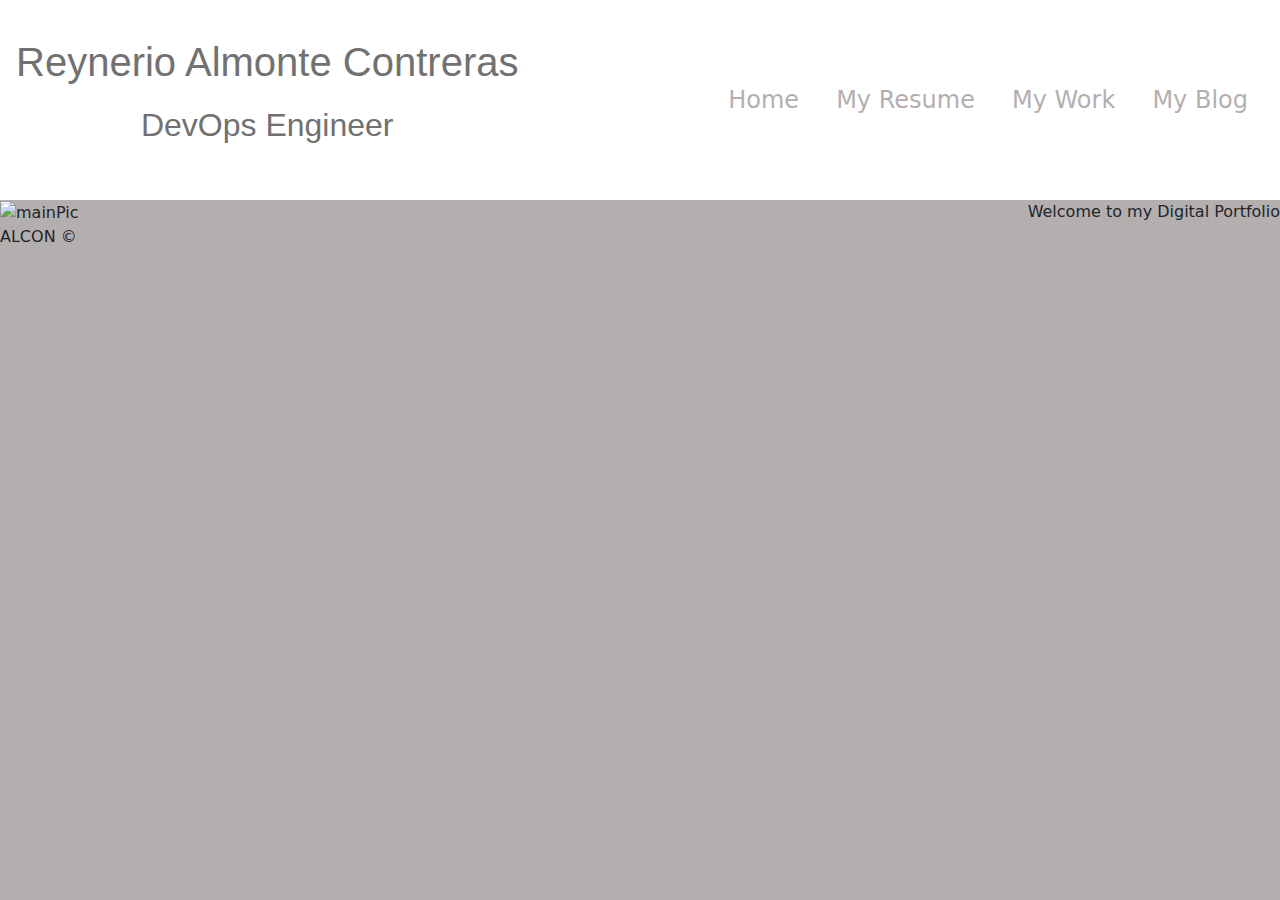
==== index.html @ 6653e7df "add pic domain" ====
<!DOCTYPE html>
<html lang="en">

<head>
    <title>My Portfolio</title>
    <link href="https://cdn.jsdelivr.net/npm/bootstrap@5.3.3/dist/css/bootstrap.min.css" rel="stylesheet"
        integrity="sha384-QWTKZyjpPEjISv5WaRU9OFeRpok6YctnYmDr5pNlyT2bRjXh0JMhjY6hW+ALEwIH" crossorigin="anonymous">
    <link rel="stylesheet" href="index.css">
</head>

<body>
    <div class="navbar" id="navbar">
        <p class="name" id="name">Reynerio Almonte Contreras <br><span class="title" id="title">DevOps Engineer</span></p>
        
        <nav>
            <a href="index.html">Home</a>
            <a href="resume.html">My Resume</a>
            <a href="work.html">My Work</a>
            <a href="blog.html">My Blog</a>
        </nav>
    </div>
    <div>
        <img src="" alt="mainPic" id="mainPic">
        <p class="bodyParagraph" id="bodyParagraph">Welcome to my Digital Portfolio</p>
    </div>
    <footer>  ALCON &copy;</footer>
</body>

</html>
---- index.css ----
body{
    background-color: rgb(180, 175, 175);
}
.navbar{
    background-color: white;
    padding: 2rem 1rem;
    /* justify-content: right; */
}
a{
    text-decoration: none;
    color:  rgb(180, 175, 175);
    font-size: 1.5rem;
    padding: 0 1rem;
}
a:hover{
    color: aqua;
}
.name{
    font-size: 2.5rem;
    text-align: center;
    font-family: 'Franklin Gothic Medium', 'Arial Narrow', Arial, sans-serif;
    padding-right: 5rem;
    color: rgb(114, 113, 113) ;
}
.title{
    font-size: 2rem;
}
.bodyParagraph{
    /* margin-top: 10rem; */
    float: right;
}
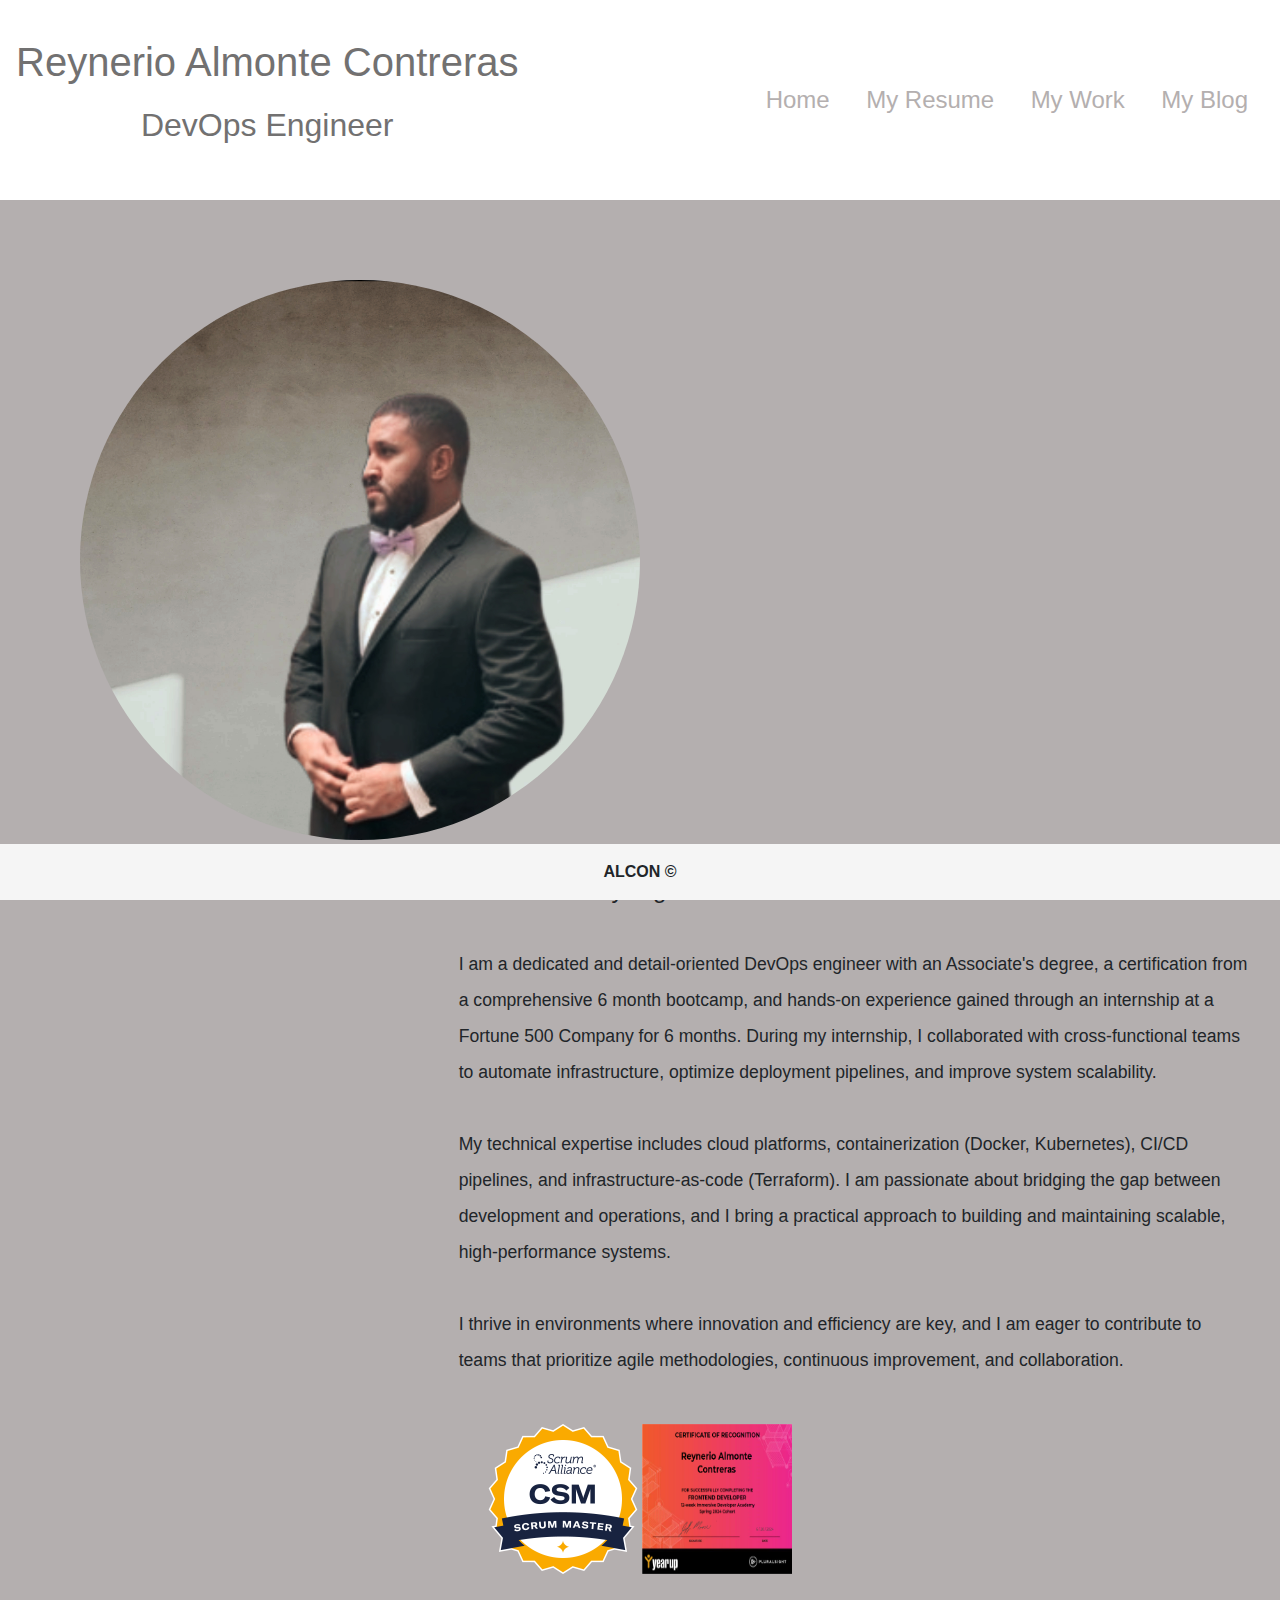
==== commit 7647f10f: "columns corrected" ====
--- a/index.html
+++ b/index.html
@@ -6,12 +6,128 @@
     <link href="https://cdn.jsdelivr.net/npm/bootstrap@5.3.3/dist/css/bootstrap.min.css" rel="stylesheet"
         integrity="sha384-QWTKZyjpPEjISv5WaRU9OFeRpok6YctnYmDr5pNlyT2bRjXh0JMhjY6hW+ALEwIH" crossorigin="anonymous">
     <link rel="stylesheet" href="index.css">
+    <style>
+        body {
+            font-family: Arial, Helvetica, sans-serif;
+        }
+
+        #myImg #myImg2 {
+            border-radius: 5px;
+            cursor: pointer;
+            transition: 0.3s;
+        }
+
+        #myImg:hover {
+            opacity: 0.7;
+        }
+
+        #myImg2:hover {
+            opacity: 0.7;
+        }
+
+        .modal {
+            display: none;
+            position: fixed;
+            z-index: 1;
+            padding-top: 100px;
+            left: 0;
+            top: 0;
+            width: 100%;
+            height: 100%;
+            overflow: auto;
+            background-color: rgb(0, 0, 0);
+            background-color: rgba(0, 0, 0, 0.9);
+        }
+
+
+        .modal-content {
+            margin: auto;
+            display: block;
+            width: 80%;
+            max-width: 700px;
+        }
+
+
+        #caption {
+            margin: auto;
+            display: block;
+            width: 80%;
+            max-width: 700px;
+            text-align: center;
+            color: #ccc;
+            padding: 10px 0;
+            height: 150px;
+        }
+
+
+        .modal-content,
+        #caption {
+            -webkit-animation-name: zoom;
+            -webkit-animation-duration: 0.6s;
+            animation-name: zoom;
+            animation-duration: 0.6s;
+        }
+
+        @-webkit-keyframes zoom {
+            from {
+                -webkit-transform: scale(0)
+            }
+
+            to {
+                -webkit-transform: scale(1)
+            }
+        }
+
+        @keyframes zoom {
+            from {
+                transform: scale(0)
+            }
+
+            to {
+                transform: scale(1)
+            }
+        }
+
+
+        .close {
+            position: absolute;
+            top: 15px;
+            right: 35px;
+            color: #f1f1f1;
+            font-size: 40px;
+            font-weight: bold;
+            transition: 0.3s;
+        }
+
+        .close:hover,
+        .close:focus {
+            color: #bbb;
+            text-decoration: none;
+            cursor: pointer;
+        }
+
+
+        @media only screen and (max-width: 700px) {
+            .modal-content {
+                width: 100%;
+            }
+        }
+        @media only screen and (min-width: 1200px) {
+            #mainPic {
+                
+                height:35rem;
+                width:35rem;
+                border-radius: 25rem;
+            }
+        }
+    </style>
 </head>
 
 <body>
     <div class="navbar" id="navbar">
-        <p class="name" id="name">Reynerio Almonte Contreras <br><span class="title" id="title">DevOps Engineer</span></p>
-        
+        <p class="name" id="name">Reynerio Almonte Contreras <br><span class="title" id="title">DevOps Engineer</span>
+        </p>
+
         <nav>
             <a href="index.html">Home</a>
             <a href="resume.html">My Resume</a>
@@ -19,11 +135,91 @@
             <a href="blog.html">My Blog</a>
         </nav>
     </div>
-    <div>
-        <img src="" alt="mainPic" id="mainPic">
-        <p class="bodyParagraph" id="bodyParagraph">Welcome to my Digital Portfolio</p>
+    <div id="centerPiece">
+        <img src="./images/portfolioPic.jpg" alt="mainPic" id="mainPic">
+        <p class="bodyParagraph col-md-6 col-lg-6 col-xl-8" id="bodyParagraph">Welcome to my Digital Portfolio <br><br>
+            <span class="indexParagraph">I am a dedicated and detail-oriented DevOps engineer with an Associate's
+                degree, a certification from
+                a comprehensive 6 month bootcamp, and hands-on experience gained through an internship at a Fortune 500
+                Company
+                for 6 months. During my internship, I collaborated with cross-functional teams to automate
+                infrastructure,
+                optimize deployment pipelines, and improve system scalability. <br><br>
+
+                My technical expertise includes cloud platforms, containerization (Docker, Kubernetes), CI/CD pipelines,
+                and infrastructure-as-code (Terraform). I am passionate about bridging the gap between
+                development and operations, and I bring a practical approach to building and maintaining scalable,
+                high-performance systems. <br><br>
+
+                I thrive in environments where innovation and efficiency are key, and I am eager to contribute to teams
+                that prioritize agile methodologies, continuous improvement, and collaboration.</span>
+        </p>
+
     </div>
-    <footer>  ALCON &copy;</footer>
+    <div class="clearfix"></div>
+    <div class="certification">
+
+        <img src="./images/sa-csm-600.png" alt="csmCert" class="badges" id="myImg">
+
+
+        <div id="myModal" class="modal">
+            <span class="close">&times;</span>
+            <img class="modal-content" id="img01">
+            <div id="caption"></div>
+        </div>
+
+
+        <img src="./images/pluralsightCert.PNG" alt="psCert" class="badges" id="myImg2">
+
+
+        <div id="myModal2" class="modal">
+            <span class="close">&times;</span>
+            <img class="modal-content" id="img02">
+            <div id="caption2"></div>
+        </div>
+
+    </div>
+    <footer><strong> ALCON &copy;</strong></footer>
+    <script>
+
+        var modal = document.getElementById("myModal");
+
+
+        var img = document.getElementById("myImg");
+        var modalImg = document.getElementById("img01");
+        var captionText = document.getElementById("caption");
+        img.onclick = function () {
+            modal.style.display = "block";
+            modalImg.src = this.src;
+            captionText.innerHTML = this.alt;
+        }
+
+
+        var span = document.getElementsByClassName("close")[0];
+
+        span.onclick = function () {
+            modal.style.display = "none";
+        }
+
+        var modal2 = document.getElementById("myModal2");
+
+
+        var img2 = document.getElementById("myImg2");
+        var modalImg2 = document.getElementById("img02");
+        var captionText2 = document.getElementById("caption2");
+        img2.onclick = function () {
+            modal2.style.display = "block";
+            modalImg2.src = this.src;
+            captionText2.innerHTML = this.alt;
+        }
+
+
+        var span = document.getElementsByClassName("close")[1];
+
+        span.onclick = function () {
+            modal2.style.display = "none";
+        }
+    </script>
 </body>
 
 </html>--- a/index.css
+++ b/index.css
@@ -1,31 +1,82 @@
-body{
+body {
     background-color: rgb(180, 175, 175);
 }
-.navbar{
+
+.navbar {
     background-color: white;
     padding: 2rem 1rem;
     /* justify-content: right; */
 }
-a{
+
+a {
     text-decoration: none;
-    color:  rgb(180, 175, 175);
+    color: rgb(180, 175, 175);
     font-size: 1.5rem;
     padding: 0 1rem;
 }
-a:hover{
+
+a:hover {
     color: aqua;
 }
-.name{
+
+.name {
     font-size: 2.5rem;
     text-align: center;
     font-family: 'Franklin Gothic Medium', 'Arial Narrow', Arial, sans-serif;
     padding-right: 5rem;
-    color: rgb(114, 113, 113) ;
+    color: rgb(114, 113, 113);
 }
-.title{
+
+.title {
     font-size: 2rem;
 }
-.bodyParagraph{
+
+.bodyParagraph {
     /* margin-top: 10rem; */
     float: right;
+    padding: 2rem;
+    font-family: 'Franklin Gothic Medium', 'Arial Narrow', Arial, sans-serif;
+    font-size: 1.5rem;
+
+}
+
+#mainPic {
+    height: 400px;
+    border-radius: 13rem;
+    margin-left: 5rem;
+    margin-top: 2rem;
+}
+
+#centerPiece {
+    margin-top: 3rem;
+}
+
+.indexParagraph {
+    font-family: Verdana, Geneva, Tahoma, sans-serif;
+    font-size: 1.1rem;
+}
+
+footer {
+    position: fixed;
+    bottom: 0;
+    text-align: center;
+    max-width: 100%;
+    width: 100%;
+    background-color: whitesmoke;
+    padding: 1rem;
+}
+
+.certification {
+    /* display: block; */
+    margin-bottom: 5rem;   
+    width: 100%;
+    max-width: 100%;
+    text-align: center;
+}
+.badges{
+    width: 150px;
+    height: 150px;  
+    /* justify-content: center; */
+    max-width: 100%;
+    /* text-align: center; */
 }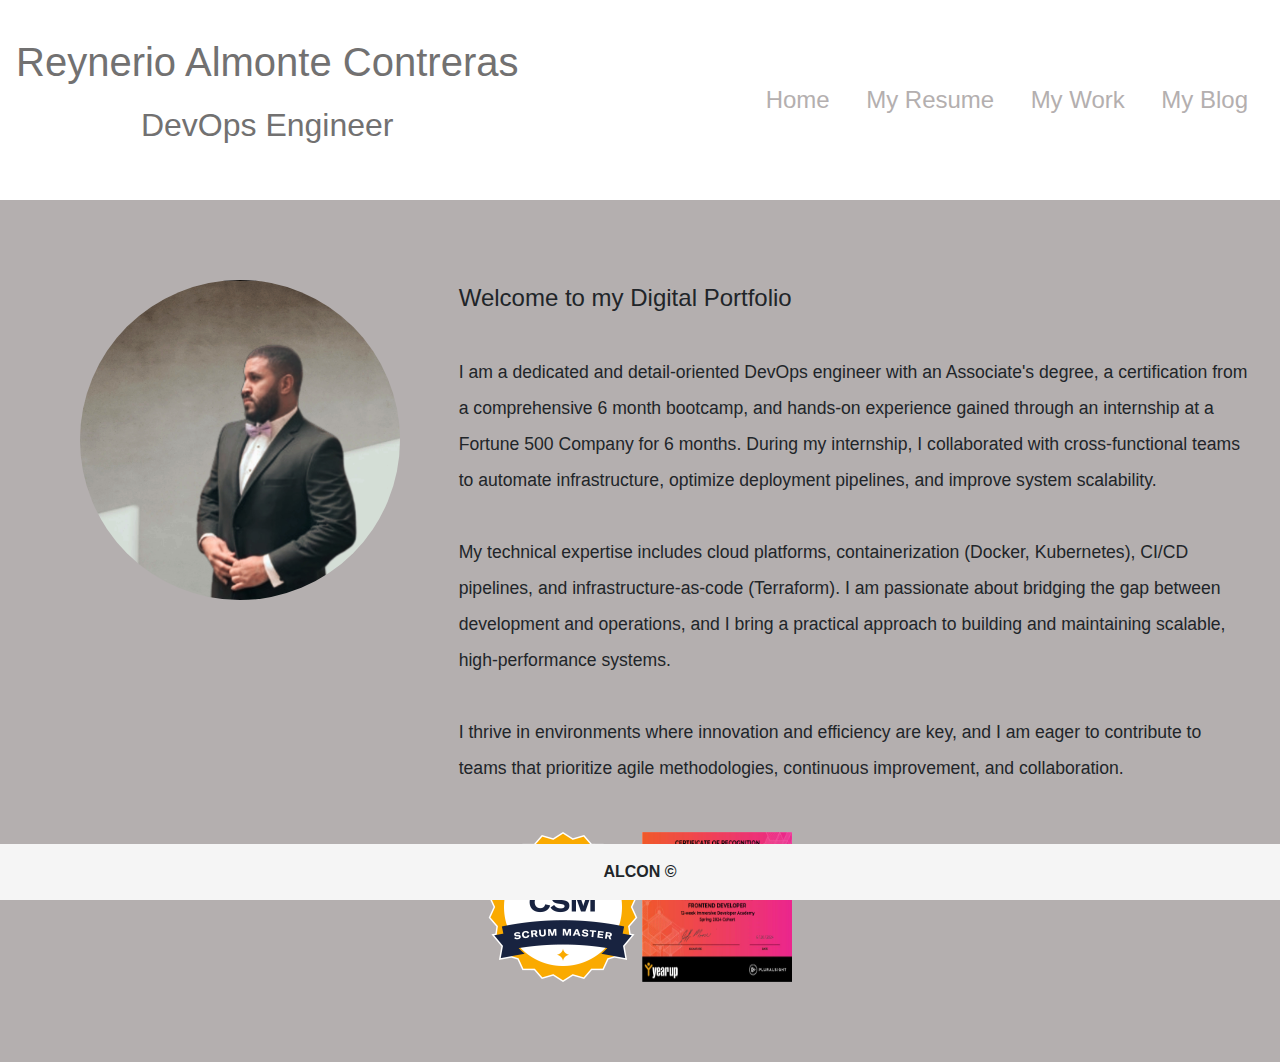
==== commit 4e03c9e0: "centering" ====
--- a/index.html
+++ b/index.html
@@ -111,8 +111,16 @@
             .modal-content {
                 width: 100%;
             }
-        }
-        @media only screen and (min-width: 1200px) {
+        }   
+             @media only screen and (min-width: 1200px) {
+            #mainPic {
+                
+                height:20em;
+                width:20rem;
+                border-radius: 25rem;
+            }
+        }
+        @media only screen and (min-width: 2000px) {
             #mainPic {
                 
                 height:35rem;
@@ -120,6 +128,7 @@
                 border-radius: 25rem;
             }
         }
+
     </style>
 </head>
 
@@ -136,7 +145,7 @@
         </nav>
     </div>
     <div id="centerPiece">
-        <img src="./images/portfolioPic.jpg" alt="mainPic" id="mainPic">
+        <img src="./images/portfolioPic.jpg" alt="mainPic" id="mainPic" class="col-lg-4 col-xl-2">
         <p class="bodyParagraph col-md-6 col-lg-6 col-xl-8" id="bodyParagraph">Welcome to my Digital Portfolio <br><br>
             <span class="indexParagraph">I am a dedicated and detail-oriented DevOps engineer with an Associate's
                 degree, a certification from
--- a/index.css
+++ b/index.css
@@ -21,6 +21,7 @@
 
 .name {
     font-size: 2.5rem;
+
     text-align: center;
     font-family: 'Franklin Gothic Medium', 'Arial Narrow', Arial, sans-serif;
     padding-right: 5rem;
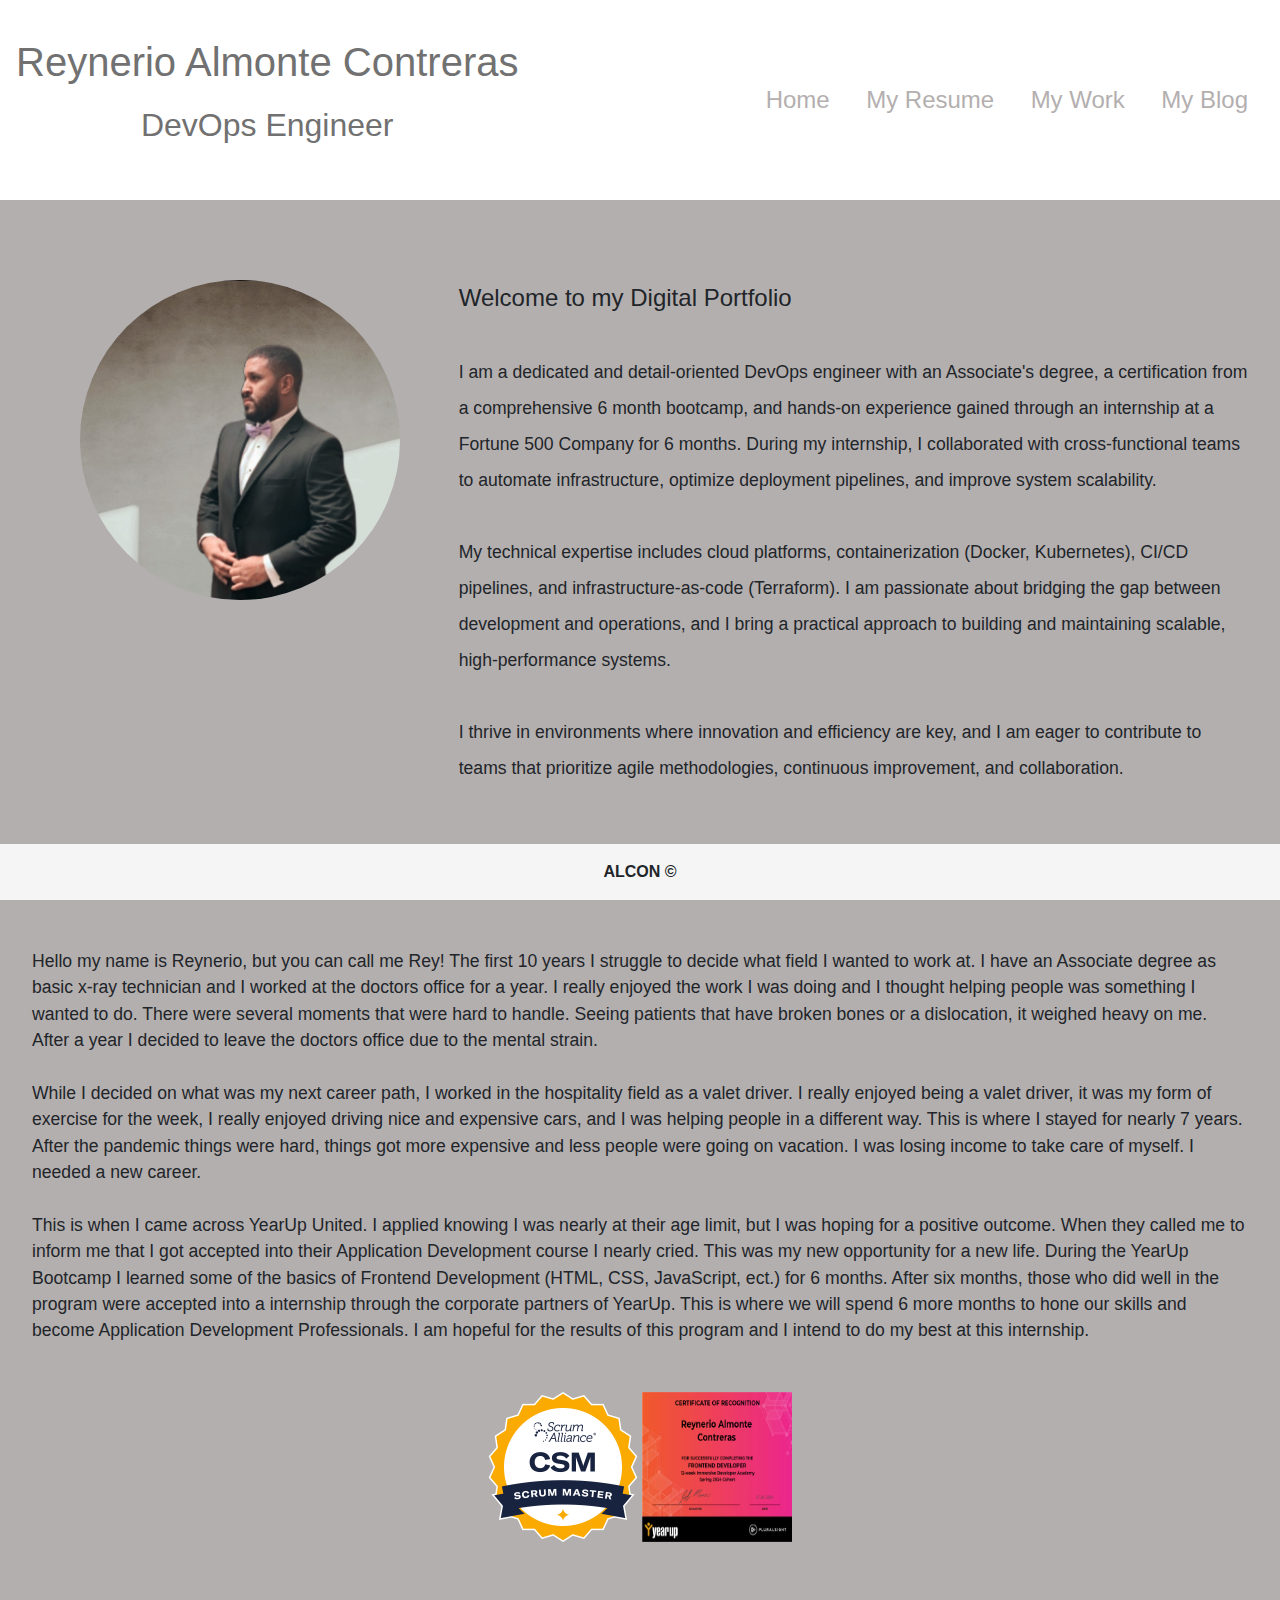
==== commit ea17e1d3: "resume" ====
--- a/index.html
+++ b/index.html
@@ -166,6 +166,29 @@
 
     </div>
     <div class="clearfix"></div>
+    <div class="bio" id="bio">
+        <p class="bioTitle">Biography</p>
+        <p class="indexParagraph2">Hello my name is Reynerio, but you can call me Rey! The first 10 years I struggle to decide
+            what field I wanted to work at. I have an Associate degree as basic x-ray technician and I worked at the doctors office 
+            for a year. I really enjoyed the work I was doing and I thought helping people was something I wanted to do. There were 
+            several moments that were hard to handle. Seeing patients that have broken bones or a dislocation, it weighed heavy on me.
+            After a year I decided to leave the doctors office due to the mental strain. <br><br>
+
+            While I decided on what was my next career path, I worked in the hospitality field as a valet driver. I really enjoyed 
+            being a valet driver, it was my form of exercise for the week, I really enjoyed driving nice and expensive cars, and I 
+            was helping people in a different way. This is where I stayed for nearly 7 years. After the pandemic things were hard,
+            things got more expensive and less people were going on vacation. I was losing income to take care of myself. I needed a 
+            new career. <br><br>
+
+            This is when I came across YearUp United. I applied knowing I was nearly at their age limit, but I was hoping for a 
+            positive outcome. When they called me to inform me that I got accepted into their Application Development course I 
+            nearly cried. This was my new opportunity for a new life. During the YearUp Bootcamp I learned some of the basics of 
+            Frontend Development (HTML, CSS, JavaScript, ect.) for 6 months. After six months, those who did well in the program
+            were accepted into a internship through the corporate partners of YearUp. This is where we will spend 6 more months to 
+            hone our skills and become Application Development Professionals. I am hopeful for the results of this program and I 
+            intend to do my best at this internship.
+        </p>
+    </div>
     <div class="certification">
 
         <img src="./images/sa-csm-600.png" alt="csmCert" class="badges" id="myImg">
--- a/index.css
+++ b/index.css
@@ -56,7 +56,11 @@
     font-family: Verdana, Geneva, Tahoma, sans-serif;
     font-size: 1.1rem;
 }
-
+.indexParagraph2 {
+    font-family: Verdana, Geneva, Tahoma, sans-serif;
+    font-size: 1.1rem;
+    padding: 2rem;
+}
 footer {
     position: fixed;
     bottom: 0;
@@ -77,7 +81,79 @@
 .badges{
     width: 150px;
     height: 150px;  
-    /* justify-content: center; */
     max-width: 100%;
-    /* text-align: center; */
+}
+.bioTitle{
+    padding: 1rem;
+    font-family: 'Franklin Gothic Medium', 'Arial Narrow', Arial, sans-serif;
+    font-size: 1.5rem;
+}
+/**Resume heading **/
+
+.resumeHeader {
+    display: grid;
+    grid-template-columns: 1fr 2fr 1fr; 
+    gap: 20px; 
+    background-color:rgb(180, 175, 175) ;
+}
+
+.resumePicContainer {
+    grid-column: 1;
+ 
+}
+
+.resumePic {
+    width: 200px;
+    height: 200px;
+}
+
+.resumeInfoContainer {
+    grid-column: 2; 
+    padding-top: 2rem;
+}
+
+.resumeName2 {
+    font-family: 'Franklin Gothic Medium', 'Arial Narrow', Arial, sans-serif; 
+    font-size: 1.8rem;
+    margin: 0;
+}
+
+.resumeTitle {
+    font-size: 1.5rem;
+}
+
+.resumeLink {
+    grid-column: 3;
+    display: flex;
+    flex-direction: column; 
+    align-items: flex-end;
+
+}
+
+.logo {
+
+    height: 6rem;
+    width: 7rem;
+    
+}
+.logoA{
+    display: inline-block;
+    padding: 0 0 0 0;
+}
+.resumeTitle2{
+    font-family:Verdana, Geneva, Tahoma, sans-serif;
+    font-size: 2rem;
+}
+.jobTitle{
+    font-size: 1.4rem;
+}
+.jobTitle2{
+    font-size: 1.2rem;
+}
+.resumePage{
+    margin: 2rem;
+    margin-bottom: 5rem;
+ 
+    background-color: white;
+    padding: 3rem;
 }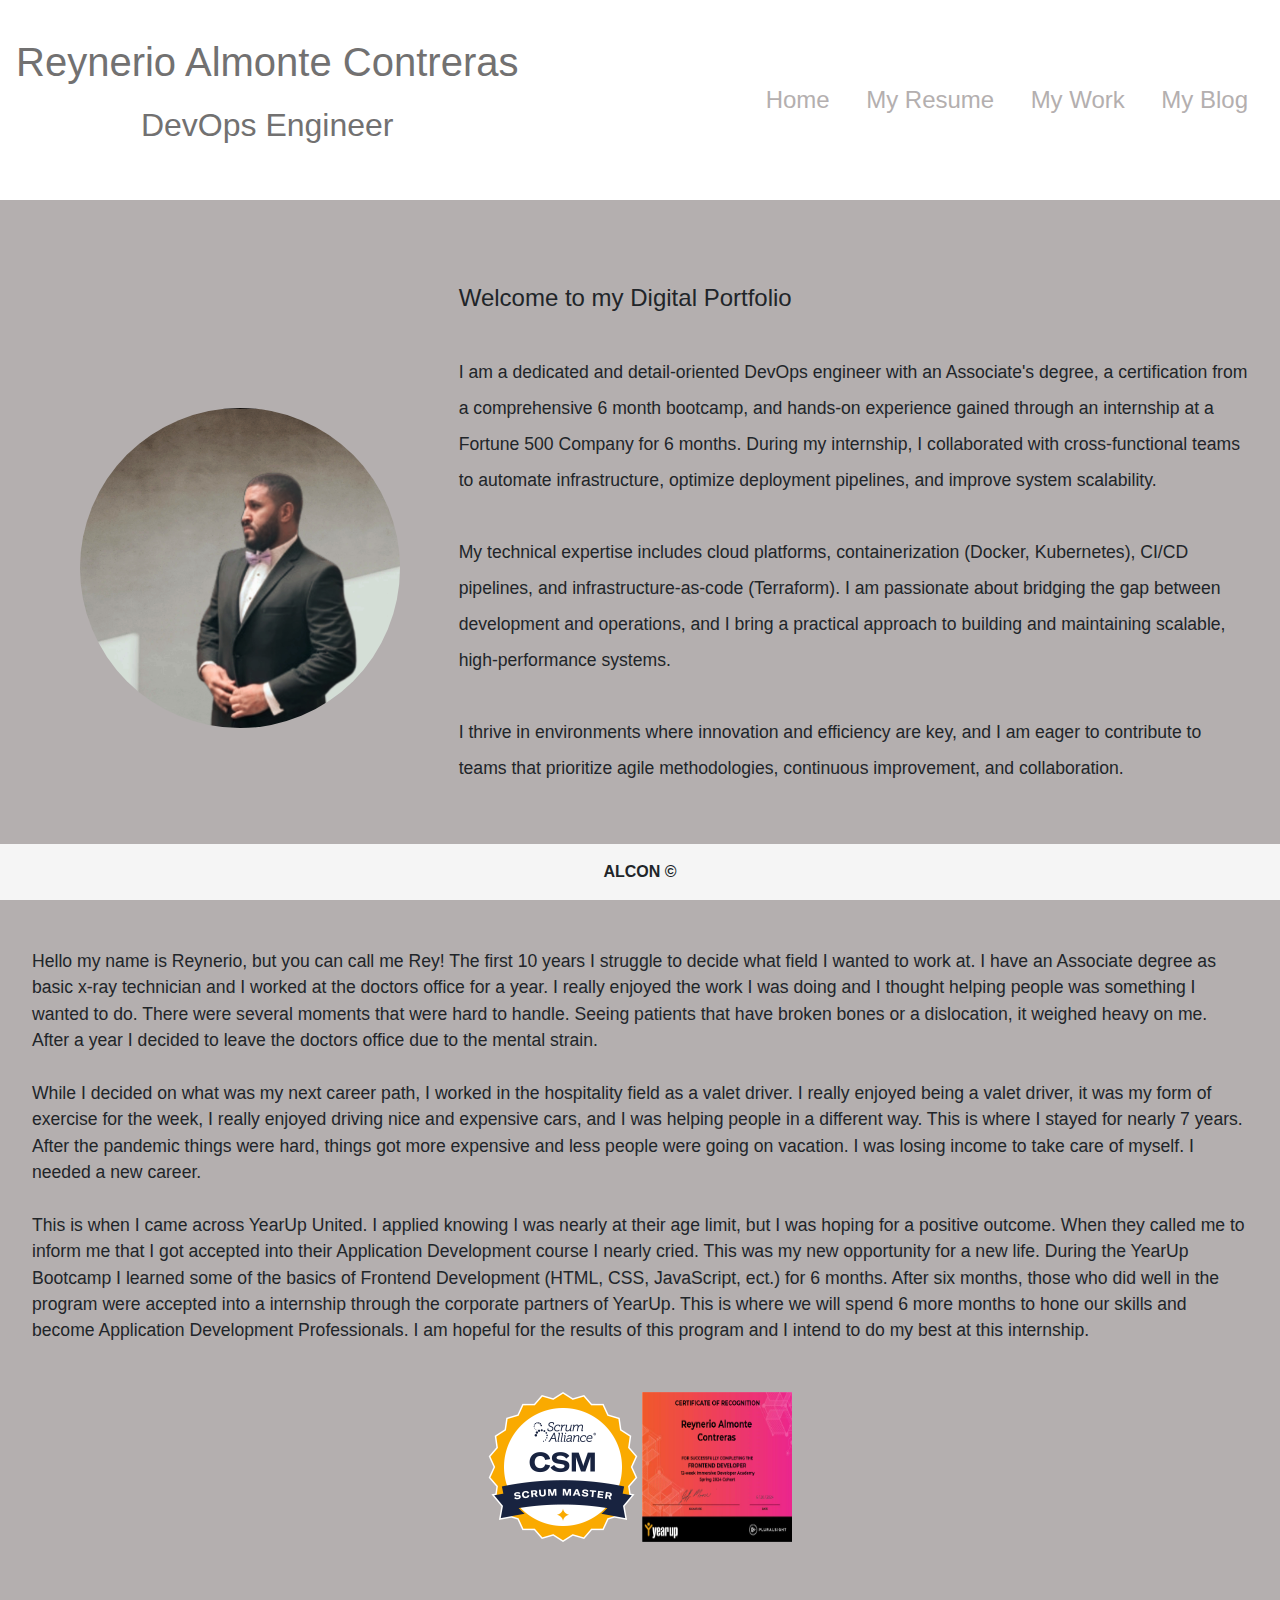
==== commit daa444a3: "how it looks on phone" ====
--- a/index.html
+++ b/index.html
@@ -128,7 +128,31 @@
                 border-radius: 25rem;
             }
         }
-
+    
+        @media (min-width: 320px) and (max-width: 1000px) {
+            #name{
+                margin: auto;
+                max-width: 100%;
+            }
+            nav{
+                margin: auto;
+                max-width: 100%;
+            }
+            #centerPiece{
+                margin: auto;
+                max-width: 100%;
+                margin-right: 0; 
+            }
+        }
+        @media (min-width: 1000px) and (max-width: 1500px) {
+
+            #mainPic{
+                margin-top: 10rem;
+                max-width: 100%;
+                margin-right: 0; 
+            }
+        }
+    
     </style>
 </head>
 
--- a/index.css
+++ b/index.css
@@ -94,7 +94,11 @@
     display: grid;
     grid-template-columns: 1fr 2fr 1fr; 
     gap: 20px; 
-    background-color:rgb(180, 175, 175) ;
+    /* background-color:rgb(180, 175, 175) ; */
+     /* margin-top: 2rem ;
+     margin-left: 2rem;
+     margin-right: 2rem; */
+    
 }
 
 .resumePicContainer {
@@ -114,7 +118,7 @@
 
 .resumeName2 {
     font-family: 'Franklin Gothic Medium', 'Arial Narrow', Arial, sans-serif; 
-    font-size: 1.8rem;
+    font-size: 2rem;
     margin: 0;
 }
 
@@ -156,4 +160,19 @@
  
     background-color: white;
     padding: 3rem;
+}
+.cardImg{
+    height: 350px;
+    width: 350px;
+    align-self: center;
+    padding: 1rem;
+}
+.card-body{
+    text-align: center;
+}
+.card{
+    display: grid;
+    /* grid-template-columns: 1fr;  */
+
+    margin: 2rem;
 }